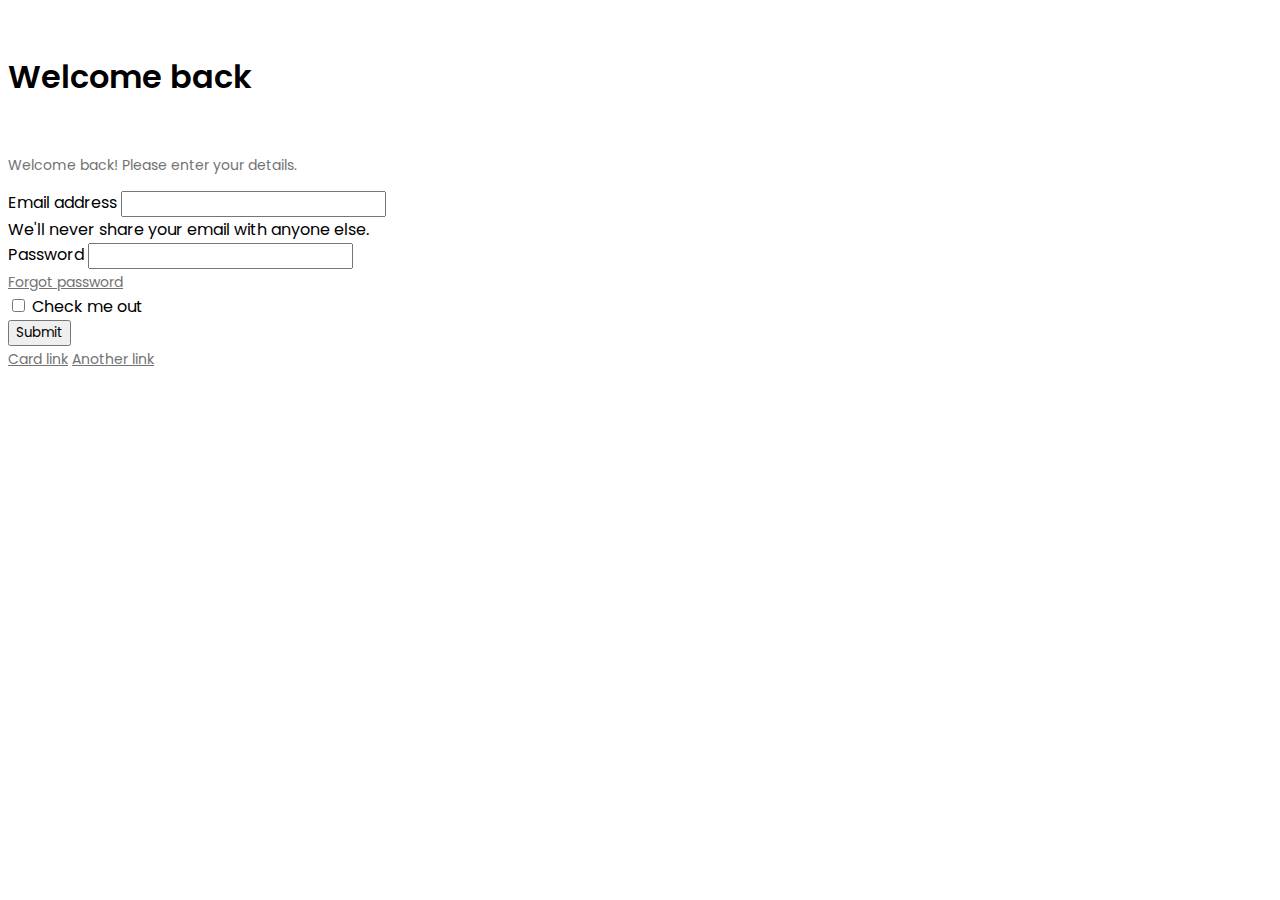
==== login/index.html @ 7b2d9c98 "form login" ====
<!DOCTYPE html>
<html lang="en">
	<head>
		<meta charset="UTF-8" />
		<meta http-equiv="X-UA-Compatible" content="IE=edge" />
		<meta name="viewport" content="width=z, initial-scale=1.0" />
		<title>Login</title>
		<link
			href="https://cdn.jsdelivr.net/npm/bootstrap@5.2.0-beta1/dist/css/bootstrap.min.css"
			rel="stylesheet"
			integrity="sha384-0evHe/X+R7YkIZDRvuzKMRqM+OrBnVFBL6DOitfPri4tjfHxaWutUpFmBp4vmVor"
			crossorigin="anonymous"
		/>
		<!-- Fonts google -->
		<link rel="preconnect" href="https://fonts.googleapis.com" />
		<link rel="preconnect" href="https://fonts.gstatic.com" crossorigin />
		<link
			href="https://fonts.googleapis.com/css2?family=Poppins:wght@400;500;600&display=swap"
			rel="stylesheet"
		/>

		<link rel="stylesheet" href="style.css" />
	</head>
	<body>
		<div class="container">
			<div class="col d-flex justify-content-center m-5">
				<div class="card form-style">
					<div class="card-body p-5">
						<h5 class="card-title">Welcome back</h5>
						<h6 class="card-subtitle mb-2 text-muted"></h6>
						<p class="card-text">Welcome back! Please enter your details.</p>
						<form>
							<div class="mb-3">
								<label for="exampleInputEmail1" class="form-label"
									>Email address</label
								>
								<input
									type="email"
									class="form-control"
									id="exampleInputEmail1"
									aria-describedby="emailHelp"
								/>
								<div id="emailHelp" class="form-text">
									We'll never share your email with anyone else.
								</div>
							</div>
							<div class="mb-3">
								<label for="exampleInputPassword1" class="form-label"
									>Password</label
								>
								<input
									type="password"
									class="form-control"
									id="exampleInputPassword1"
								/>
							</div>
							<div class="mb-3 text-center">
								<a href="">Forgot password</a>
							</div>
							<div class="mb-3 form-check">
								<input
									type="checkbox"
									class="form-check-input"
									id="exampleCheck1"
								/>
								<label class="form-check-label" for="exampleCheck1"
									>Check me out</label
								>
							</div>
							<button type="submit" class="btn btn-primary">Submit</button>
						</form>
						<a href="#" class="card-link">Card link</a>
						<a href="#" class="card-link">Another link</a>
					</div>
				</div>
			</div>
		</div>
	</body>
</html>
---- login/style.css ----
* {
	font-family: "Poppins", sans-serif;
}

body {
	min-height: 30000;
}
.form-style {
	width: 700px auto;
	height: 600px auto;
	left: 0px;
	top: 0px;
	background: #ffffff;
}
h5 {
	font-style: normal;
	font-weight: 600;
	font-size: 32px;
	line-height: 48px;
	/* identical to box height */

	color: #000000;
}
p {
	font-style: normal;
	font-weight: 400;
	font-size: 14px;
	line-height: 21px;
	color: #737373;
}

label {
	font-style: normal;
	font-weight: 400;
	font-size: 16px;
	line-height: 24px;
	color: #000000;
}

a {
	font-family: "Poppins";
	font-style: normal;
	font-weight: 400;
	font-size: 14px;
	line-height: 21px;
	color: #737373;
}

@media screen and (max-width: 900px) {
	body {
		width: 100%;
	}
}
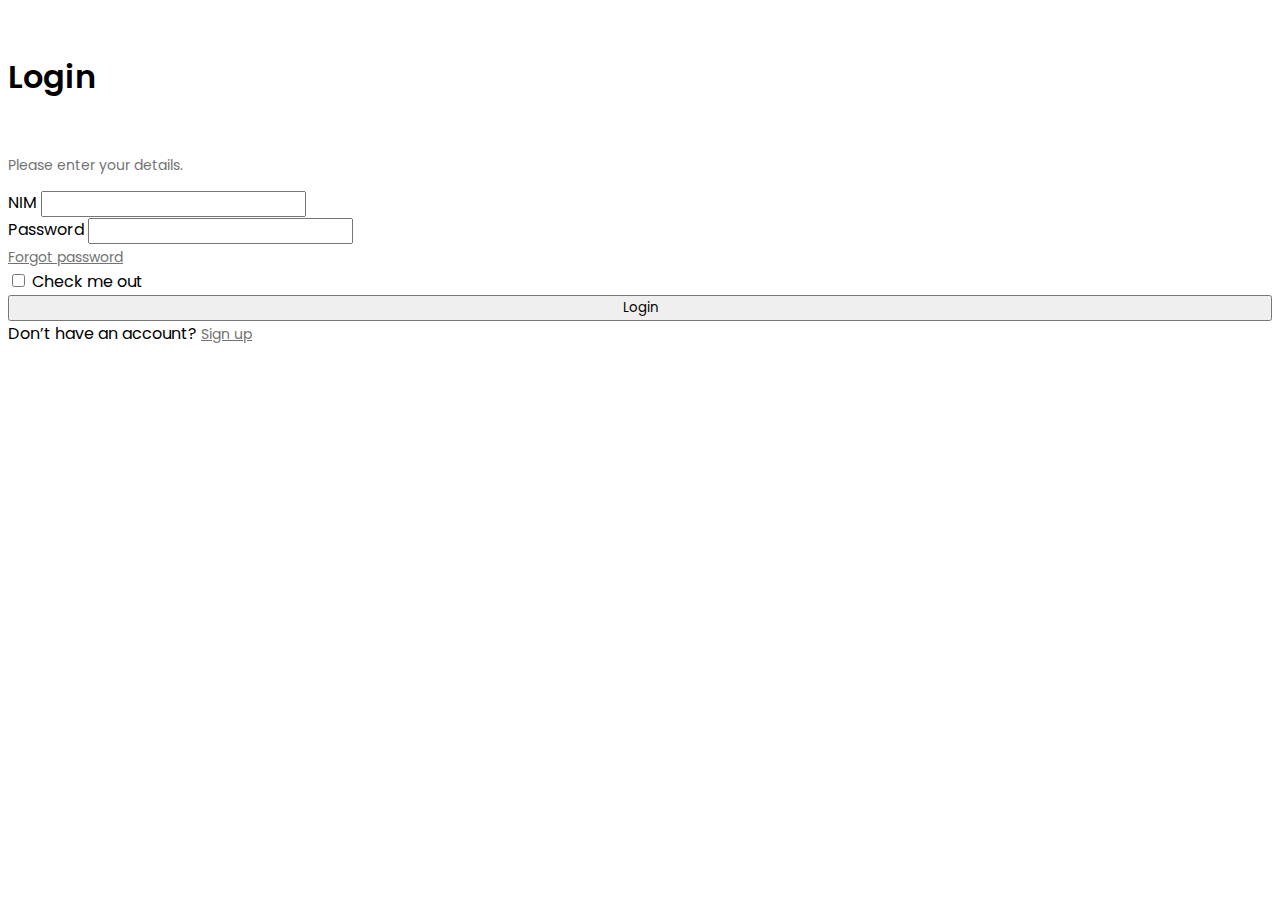
==== commit f3b962cc: "form login" ====
--- a/login/index.html
+++ b/login/index.html
@@ -26,25 +26,15 @@
 			<div class="col d-flex justify-content-center m-5">
 				<div class="card form-style">
 					<div class="card-body p-5">
-						<h5 class="card-title">Welcome back</h5>
+						<h5 class="card-title">Login</h5>
 						<h6 class="card-subtitle mb-2 text-muted"></h6>
-						<p class="card-text">Welcome back! Please enter your details.</p>
-						<form>
+						<p class="card-text">Please enter your details.</p>
+						<form action="" method="post">
 							<div class="mb-3">
-								<label for="exampleInputEmail1" class="form-label"
-									>Email address</label
-								>
-								<input
-									type="email"
-									class="form-control"
-									id="exampleInputEmail1"
-									aria-describedby="emailHelp"
-								/>
-								<div id="emailHelp" class="form-text">
-									We'll never share your email with anyone else.
-								</div>
+								<label for="nim" class="form-label">NIM</label>
+								<input type="text" class="form-control" id="nim" name="nim" />
 							</div>
-							<div class="mb-3">
+							<div class="mb-1">
 								<label for="exampleInputPassword1" class="form-label"
 									>Password</label
 								>
@@ -54,10 +44,10 @@
 									id="exampleInputPassword1"
 								/>
 							</div>
-							<div class="mb-3 text-center">
-								<a href="">Forgot password</a>
+							<div class="mb-2 text-center">
+								<a href="" class="text-decoration-none">Forgot password</a>
 							</div>
-							<div class="mb-3 form-check">
+							<div class="mb-1 form-check">
 								<input
 									type="checkbox"
 									class="form-check-input"
@@ -67,10 +57,14 @@
 									>Check me out</label
 								>
 							</div>
-							<button type="submit" class="btn btn-primary">Submit</button>
+							<button type="submit" class="btn btn-primary">Login</button>
 						</form>
-						<a href="#" class="card-link">Card link</a>
-						<a href="#" class="card-link">Another link</a>
+						<span class="d-inline"
+							>Don’t have an account?
+							<a href="/signup/index.html" class="d-inline text-decoration-none"
+								>Sign up</a
+							></span
+						>
 					</div>
 				</div>
 			</div>
--- a/login/style.css
+++ b/login/style.css
@@ -2,16 +2,6 @@
 	font-family: "Poppins", sans-serif;
 }
 
-body {
-	min-height: 30000;
-}
-.form-style {
-	width: 700px auto;
-	height: 600px auto;
-	left: 0px;
-	top: 0px;
-	background: #ffffff;
-}
 h5 {
 	font-style: normal;
 	font-weight: 600;
@@ -21,6 +11,7 @@
 
 	color: #000000;
 }
+
 p {
 	font-style: normal;
 	font-weight: 400;
@@ -45,9 +36,6 @@
 	line-height: 21px;
 	color: #737373;
 }
-
-@media screen and (max-width: 900px) {
-	body {
-		width: 100%;
-	}
+button {
+	width: 100%;
 }
